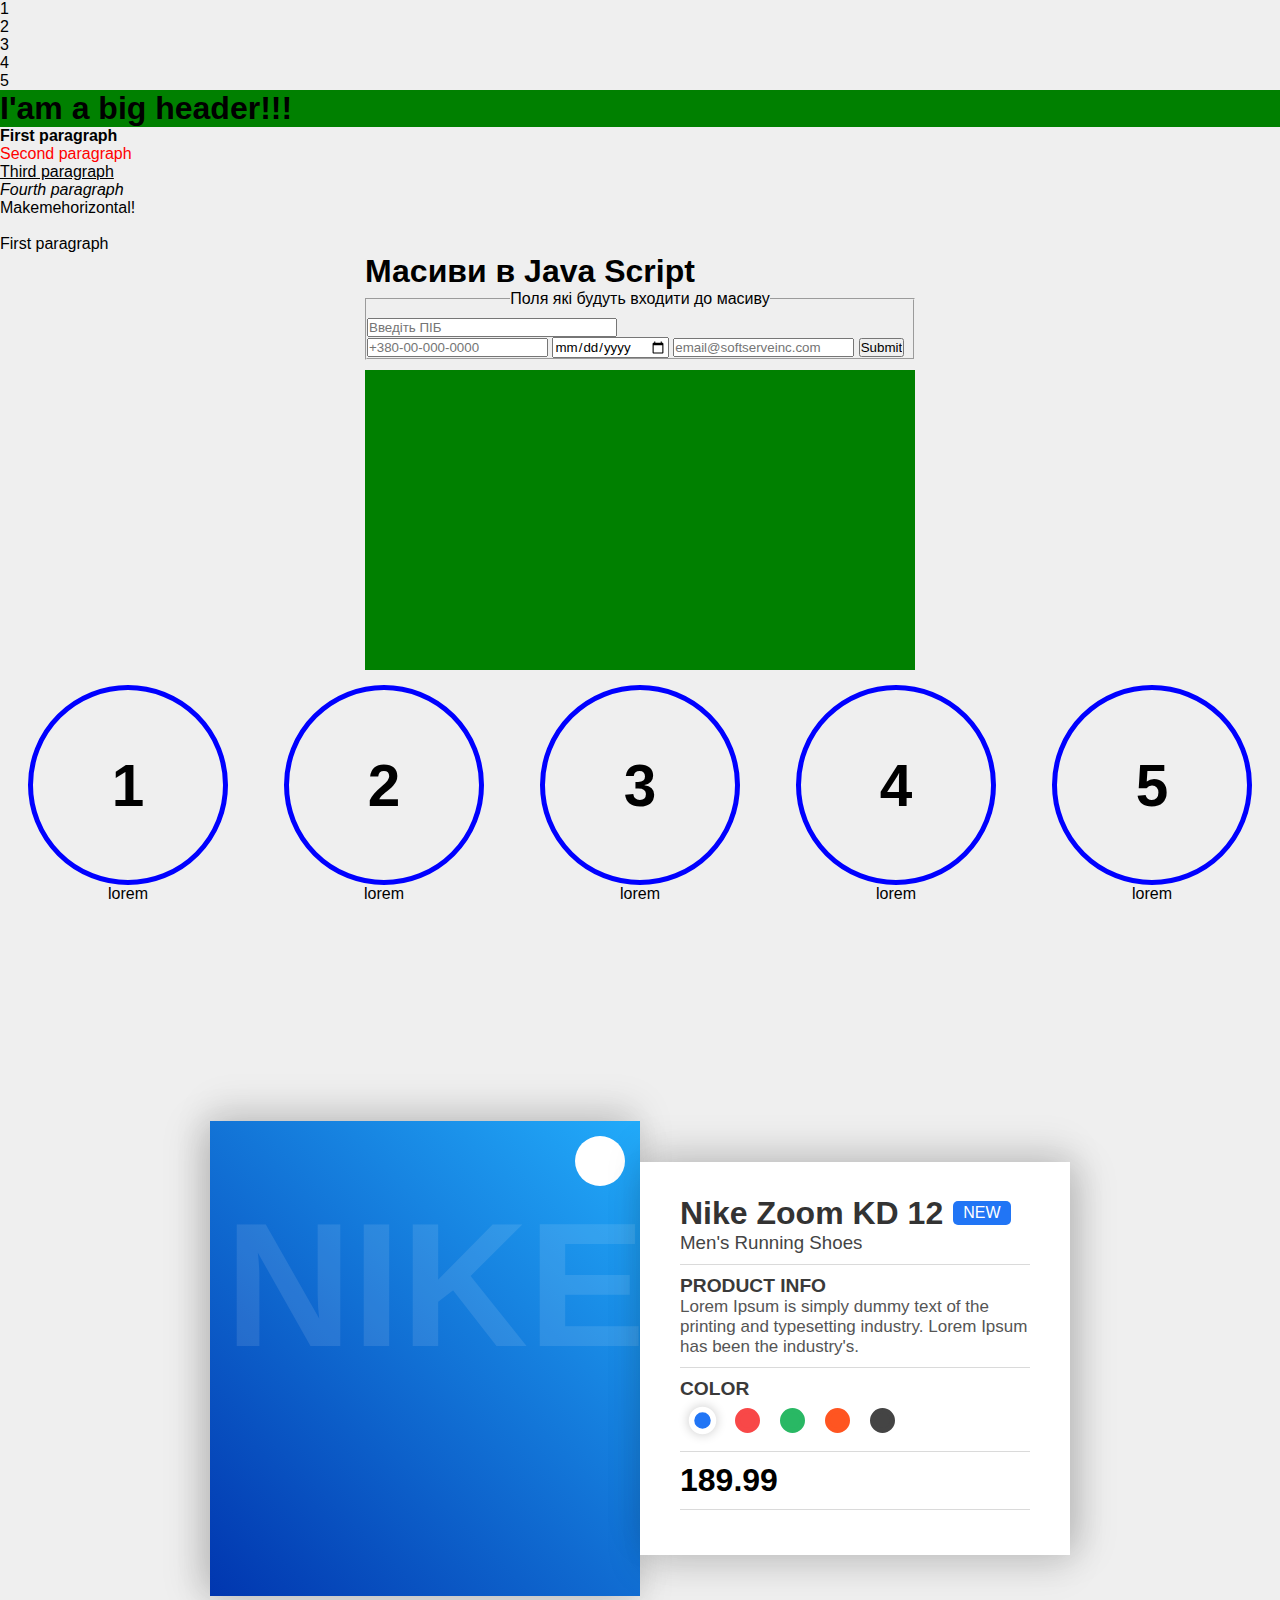
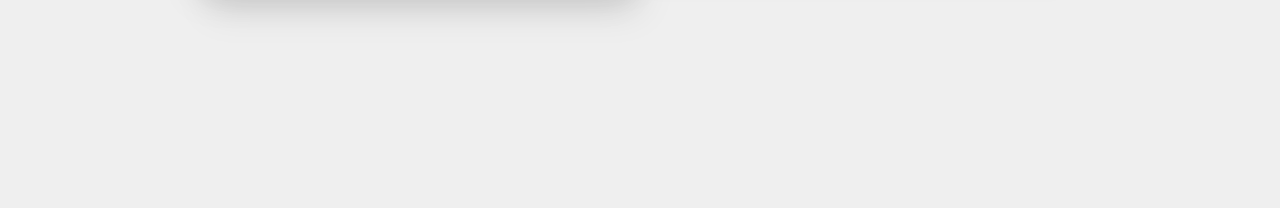
==== index.html @ 59f4cf48 "task-6" ====
<!DOCTYPE html>
<html lang="en">

<head>
    <meta charset="UTF-8">
    <meta http-equiv="X-UA-Compatible" content="IE=edge">
    <meta name="viewport" content="width=, initial-scale=1.0">
    <link rel="stylesheet" href="index.css">
    <title>Tasks</title>
</head>

<body>
    <!-- <h2>Task 3</h2>
    <h3>#1</h3>
    <input class="start" type="text" placeholder="Start">
    <input class="end" type="text" placeholder="End">
    <button class="btn1">Result</button>

    <h3>#2</h3>
    <input class="a" type="text" placeholder="Value 1">
    <input class="b" type="text" placeholder="Value 2">
    <button class="btn2">Result</button>

    <h3>#3</h3>
    <input class="k" type="text" placeholder="Value" value="5">
    <button class="btn3">Result</button>

    <h3>#4</h3>
    <button class="btn4">Result</button>

    <h3>#5</h3>
    <button class="btn5">Result</button>

    <h3>#6</h3>
    <input class="a-value" type="text" placeholder="Value 1">
    <input class="b-value" type="text" placeholder="Value 2">
    <input class="op" type="text" placeholder="Value 3">
    <button class="btn6">Result</button>

    <h3>#7</h3>
    <button class="btn7">Result</button>

    <h3>Ускладнена</h3>
    <button class="btn8">Result</button> 

    <h2>Task 4</h2>
    <h3>#1</h3>
    <input class="first" type="text" placeholder="First">
    <input class="second" type="text" placeholder="Second">
    <button class="btn9">Console</button>

    <h3>#2</h3>
    <input class="user-name" type="text" name="user-name" placeholder="Name">
    <input class="user-age" type="text" name="user-age" placeholder="Age">
    <input class="user-status" type="text" name="user-status" placeholder="Status">
    <button class="btn10">Console</button>

    <h3>#3</h3>
    <input class="width" type="text" name="width" placeholder="Width">
    <input class="height" type="text" name="height" placeholder="Height">
    <button class="btn11">Console</button>

    <h3>#4</h3>
    <input class="month" type="text" name="Month" placeholder="Month">
    <button class="btn12">Console</button>

    <h3>#5</h3>
    <button class="btn13">Console</button> -->
     
    <ul id="list">
        <li>1</li>
        <li>2</li>
        <li>3</li>
        <li>4</li>
        <li>5</li>
    </ul>

    <h1>I'am a big header!!!</h1>
    <div id="myDiv">
        <p>First paragraph</p>
        <p>Second paragraph</p>
        <p>Third paragraph</p>
        <p>Fourth paragraph</p>
    </div>
    <ul id="myList">
        <li>Make</li>
        <li>me</li>
        <li>horizontal!</li>
    </ul>
    <span>Make me invisible, please!</span>

    <div class="array">
        <h1>Масиви в Java Script</h1>
        <fieldset>
          <legend align="center"> Поля які будуть входити до масиву </legend>
          <input type="text" data-form="ПІБ" class="text-data arr" name="fio" placeholder="Введіть ПІБ">
          <input type="phone" data-form="Номер телефону" class="arr" name="phone" placeholder="+380-00-000-0000">
          <input type="date" data-form="Дата народження"  class="arr" name="birthday">
          <input type="email"data-form="Електронна пошта"  class="arr" placeholder="email@softserveinc.com" name="email">
          
          
          <input type="submit" class="btn">
        </fieldset>
        
        
        <div class="out"></div>
      </div>

      <div class="box">
        <div class="items">
          <div class="circle" data-anim="zoom-in">
            <h3>1</h3>
          </div>
            <p>lorem</p>
        </div>
            
        <div class="items">
          <div class="circle" data-anim="rotate">
            <h3>2</h3>
          </div>
            <p>lorem</p>
        </div>
            
            
        <div class="items">
          <div class="circle" data-anim="translate-down">
            <h3>3</h3>
          </div>
            <p>lorem</p>
        </div>
            
        <div class="items">
          <div class="circle" data-anim="translate-left-down">
            <h3>4</h3>
          </div>
            <p>lorem</p>
        </div>
            
        <div class="items">
          <div class="circle" data-anim="translate-right-down">
            <h3>5</h3>
          </div>
            <p>lorem</p>
        </div>
      </div>

      <div class="container">
        <div class="card">
            <div class="shoeBackground">
                <div class="gradients">
                    <div class="gradient second" color="blue"data-price="300"></div>
                    <div class="gradient" color="red" data-price="200"></div>
                    <div class="gradient" color="green"data-price="170"></div>
                    <div class="gradient" color="orange"data-price="160"></div>
                    <div class="gradient" color="black"data-price="189"></div>
                </div>
                <h1 class="nike">nike</h1>
                <img src="https://i.postimg.cc/7LpDvZxn/logo.png" alt="" class="logo">
                <a href="#" class="share"><i class="fas fa-share-alt"></i></a>

                <img src="https://i.postimg.cc/GhcRnN1V/blue.png" alt="" class="shoe show" color="blue">
                <img src="https://i.postimg.cc/k43r1Ycj/red.png" alt="" class="shoe" color="red">
                <img src="https://i.postimg.cc/BnzfDn1f/green.png" alt="" class="shoe" color="green">
                <img src="https://i.postimg.cc/VNbQFPjr/orange.png" alt="" class="shoe" color="orange">
                <img src="https://i.postimg.cc/dVNwB9pX/black.png" alt="" class="shoe" color="black">

            </div>
            <div class="info">
                <div class="shoeName">
                    <div>
                        <h1 class="big">Nike Zoom KD 12</h1>
                        <span class="new">new</span>
                    </div>
                    <h3 class="small">Men's running shoes</h3>
                </div>
                <div class="description">
                    <h3 class="title">Product Info</h3>
                    <p class="text">Lorem Ipsum is simply dummy text of the printing and typesetting industry. Lorem Ipsum has been the industry's.</p>
                </div>
                <div class="color-container">
                    <h3 class="title">Color</h3>
                    <div class="colors">
                        <span class="color active" primary="#2175f5" color="blue" data-price="189"></span>
                      
                        <span class="color" primary="#f84848" color="red" data-price="300"></span>
                        <span class="color" primary="#29b864" color="green" data-price="200"></span>
                        <span class="color" primary="#ff5521" color="orange" data-price="160"></span>
                        <span class="color" primary="#444" color="black" data-price="170"></span>
                    </div>
                </div>
                <div class="size-container">
                        <i class="fas fa-dollar-sign"></i>
                        <h1 id="outprice"> 189.99</h1>
                    </div>
                </div>
            </div>
        </div>
    </div>

    <script src="task-3/script-3.js"></script>
    <script src="task-4/script-4.js"></script>
    <script src="task-5/script-5.js"></script>
    <script src="task-6/script-6.js"></script>
</body>

</html>
---- index.css ----
.marker-text {
    font-size: 40px;
}

.array{
    width: 550px;
    margin: 0 auto;
  }
  .text-data {
    display: block;
    margin-top: 10px;
    width: 250px;
  }
  .out{
    width: 100%;
    height: 300px;
    display: flex;
    justify-content: center;
    align-items: center;
    margin: 10px 0 10px 0;
    font-size: 25px;
    word-wrap: break-word;
    color: white;
    background-color: green;
  }

  .box{
    width: 100%;
    display: flex;
    flex-flow: row wrap;
    justify-content: space-around;
  }
  .items{
    display: flex;
    flex-flow: column nowrap;
    justify-content: center;
    text-align: center;
    align-items: center;
    margin: 5px;
  }
  .circle{
    display: flex;
    justify-content: center;
    align-items: center;
    font-size: 50px;
    border: 5px solid blue;
    width: 200px;
    height: 200px;
    border-radius: 50%;
    text-align:center;
    transition-duration: .7s;
  }
  
  .circle:hover{
    border: 0 solid blue;
    box-shadow: 5px 5px 5px 0px blue, inset 4px 4px 15px 0px blue, 0px 0px 23px 18px rgba(0,0,0,0);
  }
  .rotate:hover{
    animation: spin ease-out 3s;
  }
  .zoom-in:hover{
    animation: zoom-in ease-out 3s;
  }
  .translate-down:hover{
    animation: translate-down ease-out 3s;
  }
  .translate-left-down:hover{
    animation: translate-left-down ease-out 3s;
  }
  .translate-right-down:hover{
    animation: translate-right-down ease-out 3s;
  }
  @-webkit-keyframes translate-right-down {
    from {
      -webkit-transform: translate(0px, 0%);
    }
    to {
      -webkit-transform: translate(120px, 100%);
    }
  }
  @-webkit-keyframes translate-left-down {
    from {
      -webkit-transform: translate(0px, 0%);
    }
    to {
      -webkit-transform: translate(-120px, 100%);
    }
  }
  @-webkit-keyframes translate-down {
    from {
      -webkit-transform: translate(0px, 0%);
    }
    to {
      -webkit-transform: translate(0px, 100%);
    }
  }
  @-webkit-keyframes zoom-in {
    from {
      -webkit-transform: scale(1);
    }
    to {
      -webkit-transform: scale(2);
    }
  }
  @-webkit-keyframes spin {
    from {
      -webkit-transform: rotate(0deg);
    }
    to {
      -webkit-transform: rotate(360deg);
    }
  }

  :root{
    --primary: #2175f5;
}

*{
    margin: 0;
    padding: 0;
    box-sizing: border-box;
    font-family: 'Poppins', sans-serif;
}

body{
    background-color: #efefef;
}

.container{
    min-height: 100vh;
    display: flex;
    justify-content: center;
    align-items: center;
    padding: 40px;
    overflow: hidden;
}

.card{
    display: flex;
    justify-content: center;
    align-items: center;
    width: 860px;
}

.shoeBackground{
    position: relative;
    width: 50%;
    height: 475px;
    box-shadow: -15px 0 35px rgba(0, 0, 0, 0.1),
    0 -15px 35px rgba(0, 0, 0, 0.1),
    0 15px 35px rgba(0, 0, 0, 0.1);
    transition: .5s;
}

.gradients{
    position: absolute;
    width: 100%;
    height: 100%;
    left: 0;
    top: 0;
}

.gradient{
    position: absolute;
    width: 100%;
    height: 100%;
    left: 0;
    top: 0;
    z-index: -2;
}

.first{
    z-index: 0;
    animation: 1s width ease;
}

@keyframes width{
    from{
        width: 0%;
    }
    to{
        width: 100%;
    }
}

.second{
    z-index: -1;
}

.gradient[color="blue"]{
    background-image: linear-gradient(45deg, #0136af, #22abfa);
}

.gradient[color="red"]{
    background-image: linear-gradient(45deg, #d62926, #ee625f);
}

.gradient[color="green"]{
    background-image: linear-gradient(45deg, #11998e, #1ce669);
}

.gradient[color="orange"]{
    background-image: linear-gradient(45deg, #fc4a1a, #f7b733);
}

.gradient[color="black"]{
    background-image: linear-gradient(45deg, #111, #666);
}

.logo{
    position: absolute;
    width: 100px;
    left: 20px;
    top: 20px;
}

.share{
    position: absolute;
    top: 15px;
    right: 15px;
    background-color: #fff;
    width: 50px;
    height: 50px;
    border-radius: 50%;
    text-align: center;
    font-size: 1.3rem;
    text-decoration: none;
    color: var(--primary);
    transition: .5s;
}

.share:hover{
    transform: scale(1.1);
}

.share i{
    line-height: 50px;
}

.nike{
    position: absolute;
    top: 85px;
    left: 15px;
    font-size: 11rem;
    text-transform: uppercase;
    line-height: .9;
    color: #fff;
    opacity: .1;
}

.shoe{
    position: absolute;
    width: 140%;
    opacity: 0;
    bottom: 0;
    right: 0;
    transform: rotate(-20deg);
    transition: .5s;
}

.shoe.show{
    opacity: 1;
}

.info{
    width: 50%;
    background-color: #fff;
    z-index: 1;
    padding: 35px 40px;
    box-shadow: 15px 0 35px rgba(0, 0, 0, 0.1),
    0 -15px 35px rgba(0, 0, 0, 0.1),
    0 15px 35px rgba(0, 0, 0, 0.1);
}

.shoeName{
    padding: 0 0 10px 0;
}

.shoeName div{
    display: flex;
    align-items: center;
}

.shoeName div .big{
    margin-right: 10px;
    font-size: 2rem;
    color: #333;
    line-height: 1;
}

.shoeName div .new{
    background-color: var(--primary);
    text-transform: uppercase;
    color: #fff;
    padding: 3px 10px;
    border-radius: 5px;
    transition: .5s;
}

.shoeName .small{
    font-weight: 500;
    color: #444;
    margin-top: 3px;
    text-transform: capitalize;
}

.shoeName, .description, .color-container, .size-container{
    border-bottom: 1px solid #dadada;
}

.description{
    padding: 10px 0;
}

.title{
    color: #3a3a3a;
    font-weight: 600;
    font-size: 1.2rem;
    text-transform: uppercase;
}

.text{
    color: #555;
    font-size: 17px;
}

.color-container{
    padding: 10px 0;
}

.colors{
    padding: 8px 0;
    display: flex;
    align-items: center;
}

.color{
    width: 25px;
    height: 25px;
    border-radius: 50%;
    margin: 0 10px;
    border: 5px solid;
    cursor: pointer;
    transition: .5s;
}

.color[color="blue"]{
    background-color: #2175f5;
    border-color: #2175f5;
}

.color[color="red"]{
    background-color: #f84848;
    border-color: #f84848;
}

.color[color="green"]{
    background-color: #29b864;
    border-color: #29b864;
}

.color[color="orange"]{
    background-color: #ff5521;
    border-color: #ff5521;
}

.color[color="black"]{
    background-color: #444;
    border-color: #444;
}

.color.active{
    border-color: #fff;
    box-shadow: 0 0 10px .5px rgba(0, 0, 0, 0.2);
    transform: scale(1.1);
}

.size-container{
    padding: 10px 0;
    margin-bottom: 10px;
}

.sizes{
    padding: 8px 0;
    display: flex;
    align-items: center;
}

.size{
    width: 40px;
    height: 40px;
    border-radius: 6px;
    background-color: #eee;
    margin: 0 10px;
    text-align: center;
    line-height: 40px;
    font-size: 1.1rem;
    font-weight: 500;
    cursor: pointer;
    transition: .3s;
}

.size.active{
    background-color: var(--primary);
    color: #fff;
    transition: .5s;
}

.buy-price{
    padding-top: 15px;
    display: flex;
    justify-content: space-between;
    align-items: center;
}

.price{
    color: #333;
    display: flex;
    align-items: flex-start;
}

.price h1{
    font-size: 2.1rem;
    font-weight: 600;
    line-height: 1;
}

.price i{
    font-size: 1.4rem;
    margin-right: 1px;
}

.buy{
    padding: .7rem 1rem;
    background-color: var(--primary);
    text-decoration: none;
    color: #fff;
    text-transform: uppercase;
    letter-spacing: 1px;
    font-weight: 500;
    font-size: 1.1rem;
    transition: .5s;
}

.buy:hover{
    transform: scale(1.1);
}

.buy i{
    margin-right: 2px;
}

@media (max-width: 1070px){
    .shoe{
        width: 135%;
    }
}

@media (max-width: 1000px){
    .card{
        flex-direction: column;
        width: 100%;
        box-shadow: 0 0 35px 1px rgba(0, 0, 0, 0.2);
    }
    
    .card > div{
        width: 100%;
        box-shadow: none;
    }

    .shoe{
        width: 100%;
        transform: rotate(-5deg) translateY(-50%);
        top: 55%;
        right: 2%;
    }

    .nike{
        top: 20%;
        left: 5%;
    }
}

@media (max-width: 600px){
    .share{
        width: 40px;
        height: 40px;
    }

    .share i {
        font-size: 1rem;
        line-height: 40px;
    }

    .logo{
        width: 70px;
    }
}

@media (max-width: 490px){
    .nike{
        font-size: 7rem;
    }

    .shoeName div .big{
        font-size: 1.3rem;
    }

    .small{
        font-size: 1rem;
    }

    .new{
        padding: 2px 6px;
        font-size: .9rem;
    }

    .title{
        font-size: .9rem;
    }

    .text{
        font-size: .8rem;
    }

    .buy{
        padding: .5rem .8rem;
        font-size: .8rem;
    }

    .price h1{
        font-size: 1.5rem;
    }

    .price i{
        font-size: .9rem;
    }

    .size{
        width: 30px;
        height: 30px;
        margin: 0 8px;
        font-size: .9rem;
        line-height: 30px;
    }

    .color{
        margin: 0 6px;
        width: 0 20px;
        width: 20px;
        height: 20px;
        border-width: 4px;
    }

    .share{
        width: 35px;
        height: 35px;
        top: 10px;
        right: 10px;
    }

    .share i{
        font-size: .8rem;
        line-height: 35px;
    }

    .logo{
        width: 60px;
        top: 10px;
        left: 10px;
    }

    .info{
        padding: 20px;
    }
}

@media (max-width: 400px){
    .buy i{
        display: none;
    }

    .container{
        padding: 20px;
    }
}
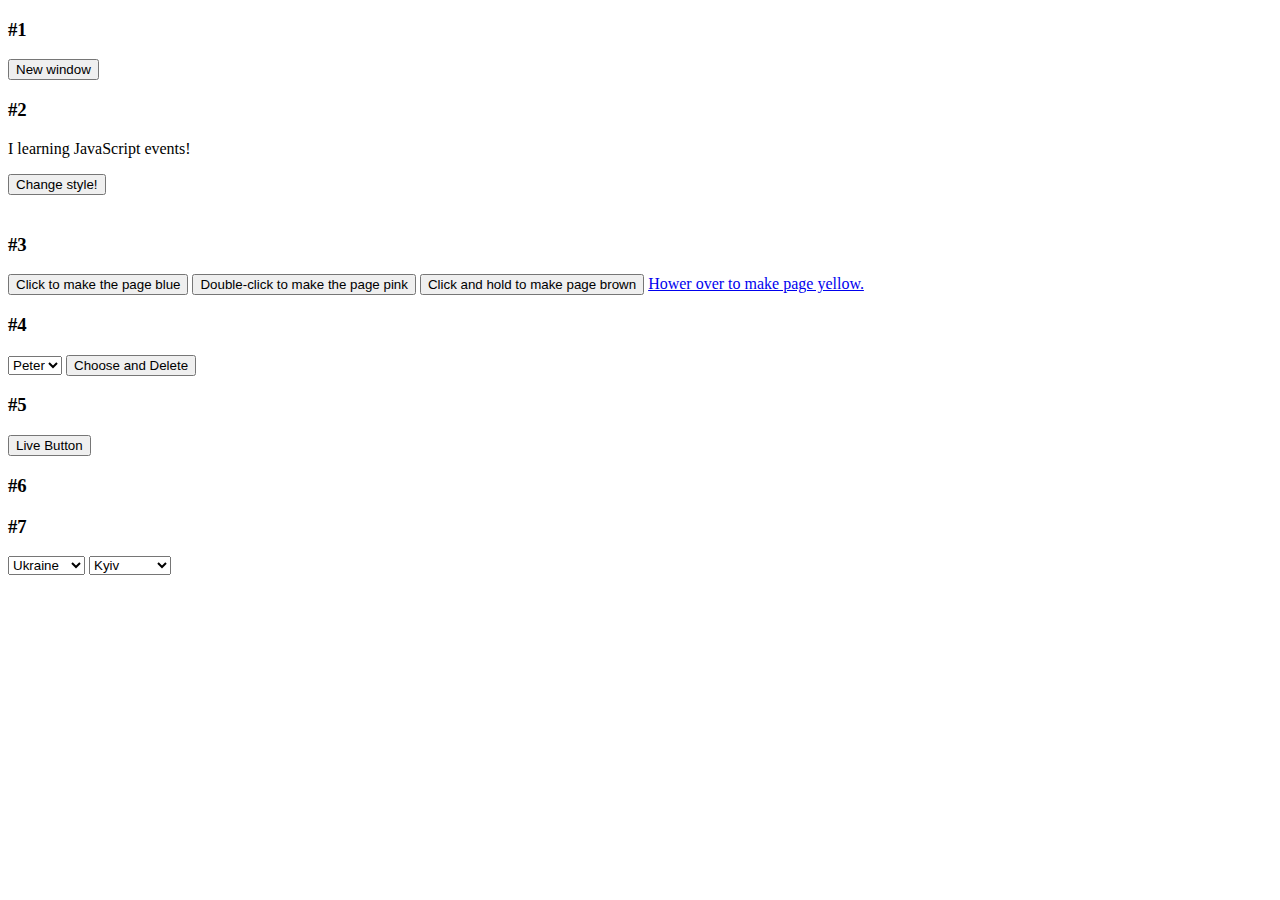
==== commit 4679cac8: "task 7" ====
--- a/index.html
+++ b/index.html
@@ -2,15 +2,15 @@
 <html lang="en">
 
 <head>
-    <meta charset="UTF-8">
-    <meta http-equiv="X-UA-Compatible" content="IE=edge">
-    <meta name="viewport" content="width=, initial-scale=1.0">
-    <link rel="stylesheet" href="index.css">
-    <title>Tasks</title>
+  <meta charset="UTF-8">
+  <meta http-equiv="X-UA-Compatible" content="IE=edge">
+  <meta name="viewport" content="width=, initial-scale=1.0">
+  <link rel="stylesheet" href="index.css">
+  <title>Tasks</title>
 </head>
 
 <body>
-    <!-- <h2>Task 3</h2>
+  <!-- <h2>Task 3</h2>
     <h3>#1</h3>
     <input class="start" type="text" placeholder="Start">
     <input class="end" type="text" placeholder="End">
@@ -66,8 +66,8 @@
 
     <h3>#5</h3>
     <button class="btn13">Console</button> -->
-     
-    <ul id="list">
+
+  <!-- <ul id="list">
         <li>1</li>
         <li>2</li>
         <li>3</li>
@@ -180,12 +180,12 @@
                 <div class="color-container">
                     <h3 class="title">Color</h3>
                     <div class="colors">
-                        <span class="color active" primary="#2175f5" color="blue" data-price="189"></span>
+                        <span class="color active" primary="#2175f5" color="blue" data-price="170"></span>
                       
-                        <span class="color" primary="#f84848" color="red" data-price="300"></span>
-                        <span class="color" primary="#29b864" color="green" data-price="200"></span>
-                        <span class="color" primary="#ff5521" color="orange" data-price="160"></span>
-                        <span class="color" primary="#444" color="black" data-price="170"></span>
+                        <span class="color" primary="#f84848" color="red" data-price="570"></span>
+                        <span class="color" primary="#29b864" color="green" data-price="190"></span>
+                        <span class="color" primary="#ff5521" color="orange" data-price="270"></span>
+                        <span class="color" primary="#444" color="black" data-price="110"></span>
                     </div>
                 </div>
                 <div class="size-container">
@@ -195,12 +195,56 @@
                 </div>
             </div>
         </div>
-    </div>
-
-    <script src="task-3/script-3.js"></script>
-    <script src="task-4/script-4.js"></script>
-    <script src="task-5/script-5.js"></script>
-    <script src="task-6/script-6.js"></script>
+    </div> -->
+  <h3>#1</h3>
+
+  <button class="btn16">New window</button>
+
+  <h3>#2</h3>
+  <p id='text'>I learning JavaScript events!</p>
+  <div>
+    <button id="new-style">Change style!</button>
+  </div>
+
+  <h3>#3</h3>
+  <button id="btn18">Click to make the page blue</button>
+  <button id="btn19">Double-click to make the page pink</button>
+  <button id="btn20">Click and hold to make page brown</button>
+  <a id="link1" href="#">Hower over to make page yellow.</a>
+
+  <h3>#4</h3>
+  <select name="names" id="#names">
+    <option value="Peter">Peter</option>
+    <option value="John">John</option>
+    <option value="Alise">Alise</option>
+    <option value="Alex">Alex</option>
+    <option value="Iren">Iren</option>
+  </select>
+
+  <button id="btn21">Choose and Delete</button>
+
+  <h3>#5</h3>
+  <button id="btn22">Live Button</button>
+  <p id="out2"></p>
+
+<h3>#6</h3>
+<div id="out3"></div>
+
+<h3>#7</h3>
+<select name="country" id="country">
+  <option value="ukr">Ukraine</option>
+  <option value="ger">Germany</option>
+  <option value="usa">USA</option>
+</select>
+              
+<select name="cities" id="cities"></select>
+<p id="out4"></p>
+
+  <script src="task-3/script-3.js"></script>
+  <script src="task-4/script-4.js"></script>
+  <script src="task-5/script-5.js"></script>
+  <script src="task-6/script-6.js"></script>
+  <script src="taask-7/script-7.js"></script>
 </body>
 
 </html>--- a/index.css
+++ b/index.css
@@ -1,4 +1,4 @@
-.marker-text {
+/* .marker-text {
     font-size: 40px;
 }
 
@@ -583,4 +583,8 @@
     .container{
         padding: 20px;
     }
+} */
+
+#new-style {
+  margin-bottom: 20px;
 }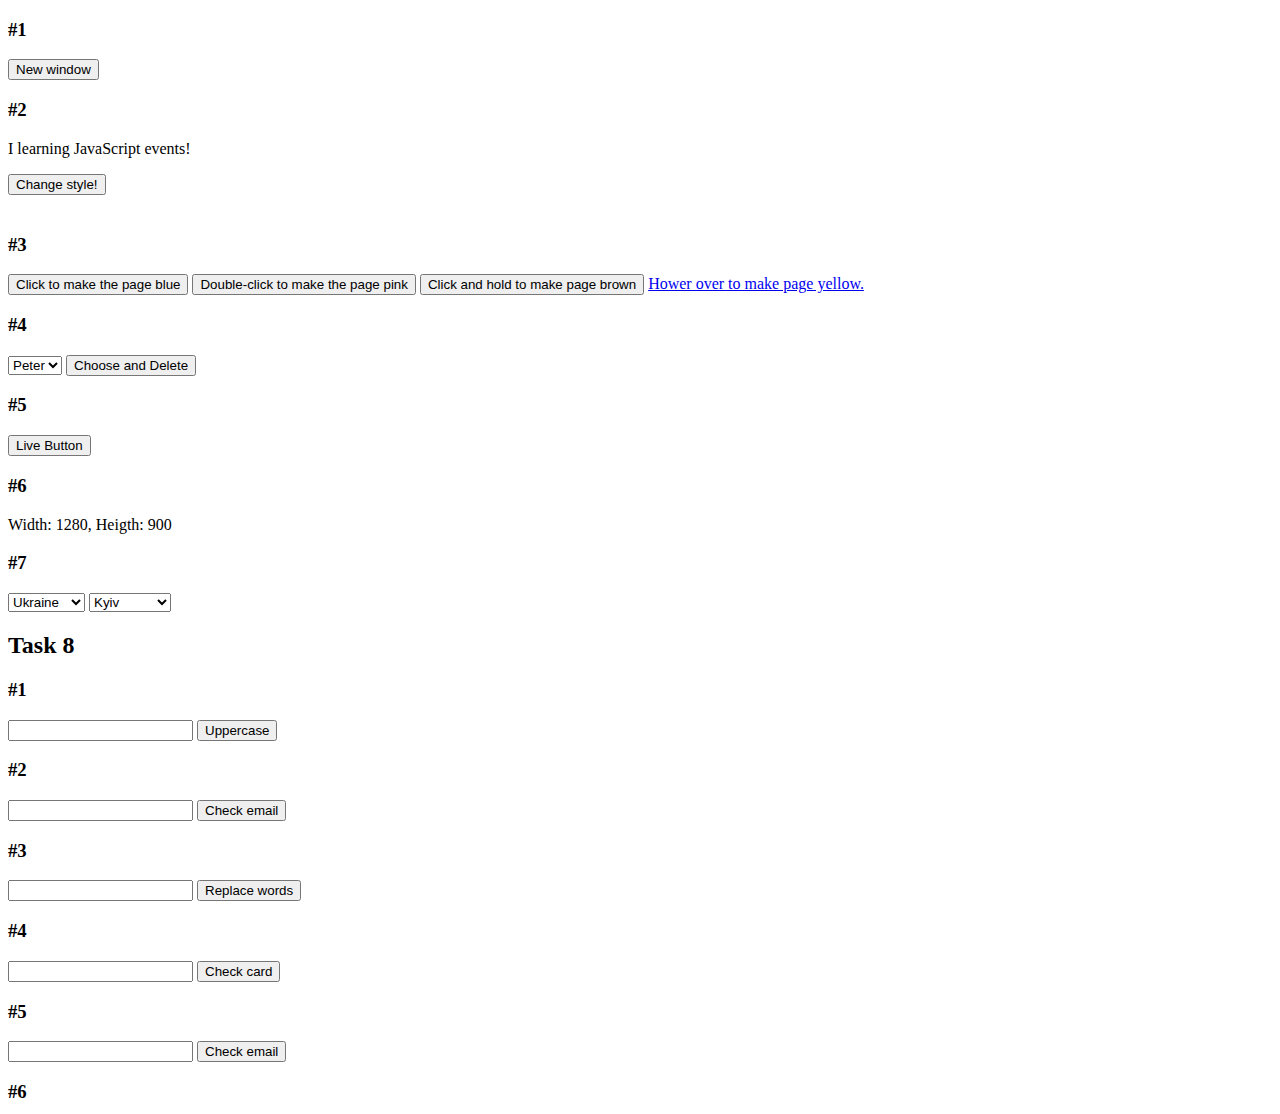
==== commit 4b0a44f7: "task-8" ====
--- a/index.html
+++ b/index.html
@@ -240,11 +240,48 @@
 <select name="cities" id="cities"></select>
 <p id="out4"></p>
 
+<h2>Task 8</h2>
+
+<h3>#1</h3>
+
+<input id="input" type="text" >
+<button id="btn23">Uppercase</button>
+<div id="out5"></div>
+
+<h3>#2</h3>
+
+<input id="input2" type="text">
+<button id="btn24">Check email</button>
+<div id="out6"></div>
+
+<h3>#3</h3>
+<input id="input3" type="text">
+<button id="btn25">Replace words</button>
+<div id="out7"></div>
+
+<h3>#4</h3>
+<input id="input4" type="text">
+<button id="btn26">Check card</button>
+<div id="out8"></div>
+
+<h3>#5</h3>
+
+<input id="input5" type="text">
+<button id="btn27">Check email</button>
+<div id="out9"></div>
+
+<h3>#6</h3>
+
+<input id="input6" type="text">
+<button id="btn28">Check Login</button>
+<div id="out10"></div>
+
   <script src="task-3/script-3.js"></script>
   <script src="task-4/script-4.js"></script>
   <script src="task-5/script-5.js"></script>
   <script src="task-6/script-6.js"></script>
   <script src="taask-7/script-7.js"></script>
+  <script src="task-8/script-8.js"></script>
 </body>
 
 </html>--- a/index.css
+++ b/index.css
@@ -587,4 +587,8 @@
 
 #new-style {
   margin-bottom: 20px;
+}
+
+#out5, #out6, #out7, #out8, #out9, #out10 {
+    display: inline-block;
 }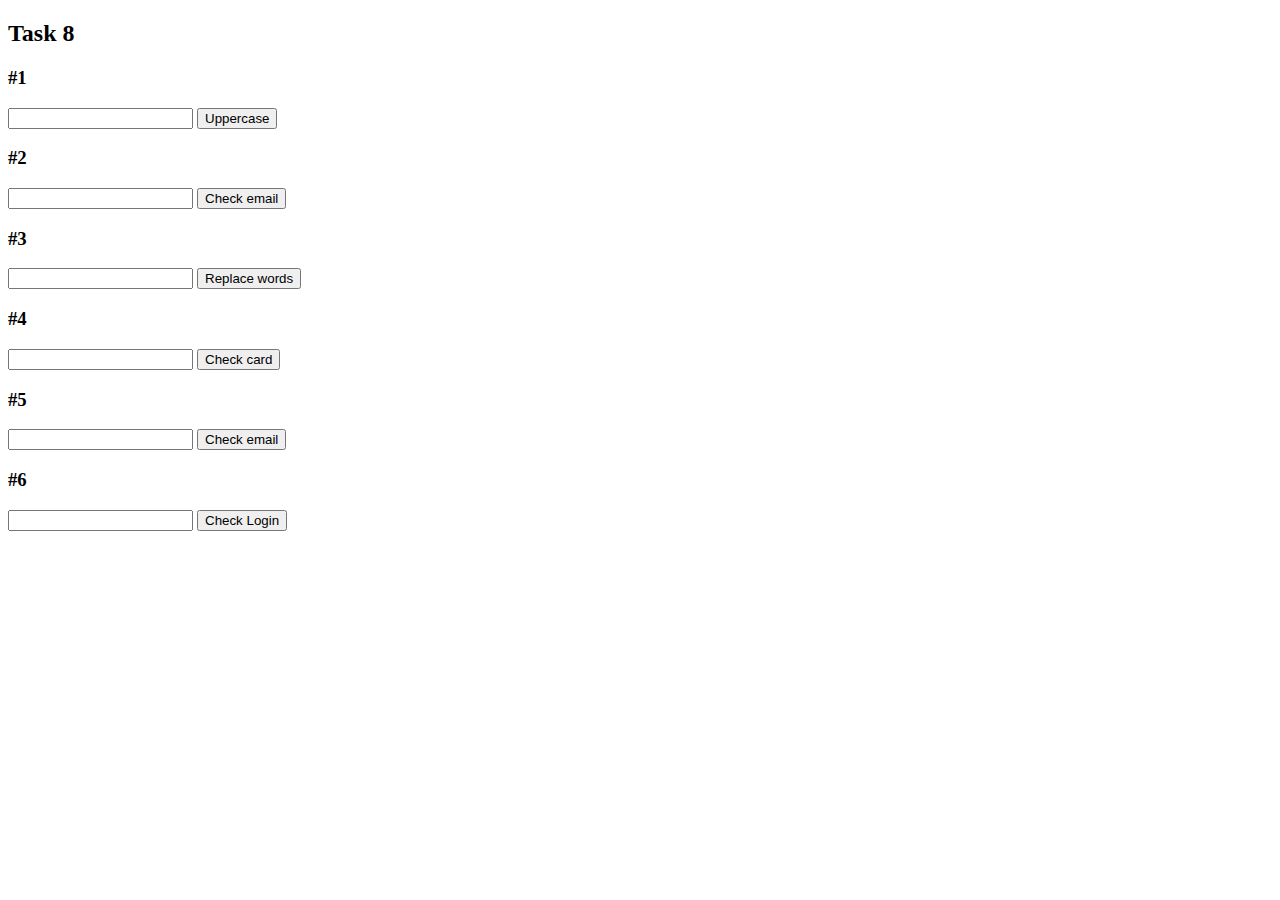
==== commit 124c781d: "task-8" ====
--- a/index.html
+++ b/index.html
@@ -196,7 +196,7 @@
             </div>
         </div>
     </div> -->
-  <h3>#1</h3>
+  <!-- <h3>#1</h3>
 
   <button class="btn16">New window</button>
 
@@ -238,7 +238,7 @@
 </select>
               
 <select name="cities" id="cities"></select>
-<p id="out4"></p>
+<p id="out4"></p> -->
 
 <h2>Task 8</h2>
 
@@ -276,11 +276,11 @@
 <button id="btn28">Check Login</button>
 <div id="out10"></div>
 
-  <script src="task-3/script-3.js"></script>
+  <!-- <script src="task-3/script-3.js"></script>
   <script src="task-4/script-4.js"></script>
   <script src="task-5/script-5.js"></script>
   <script src="task-6/script-6.js"></script>
-  <script src="taask-7/script-7.js"></script>
+  <script src="taask-7/script-7.js"></script> -->
   <script src="task-8/script-8.js"></script>
 </body>
 
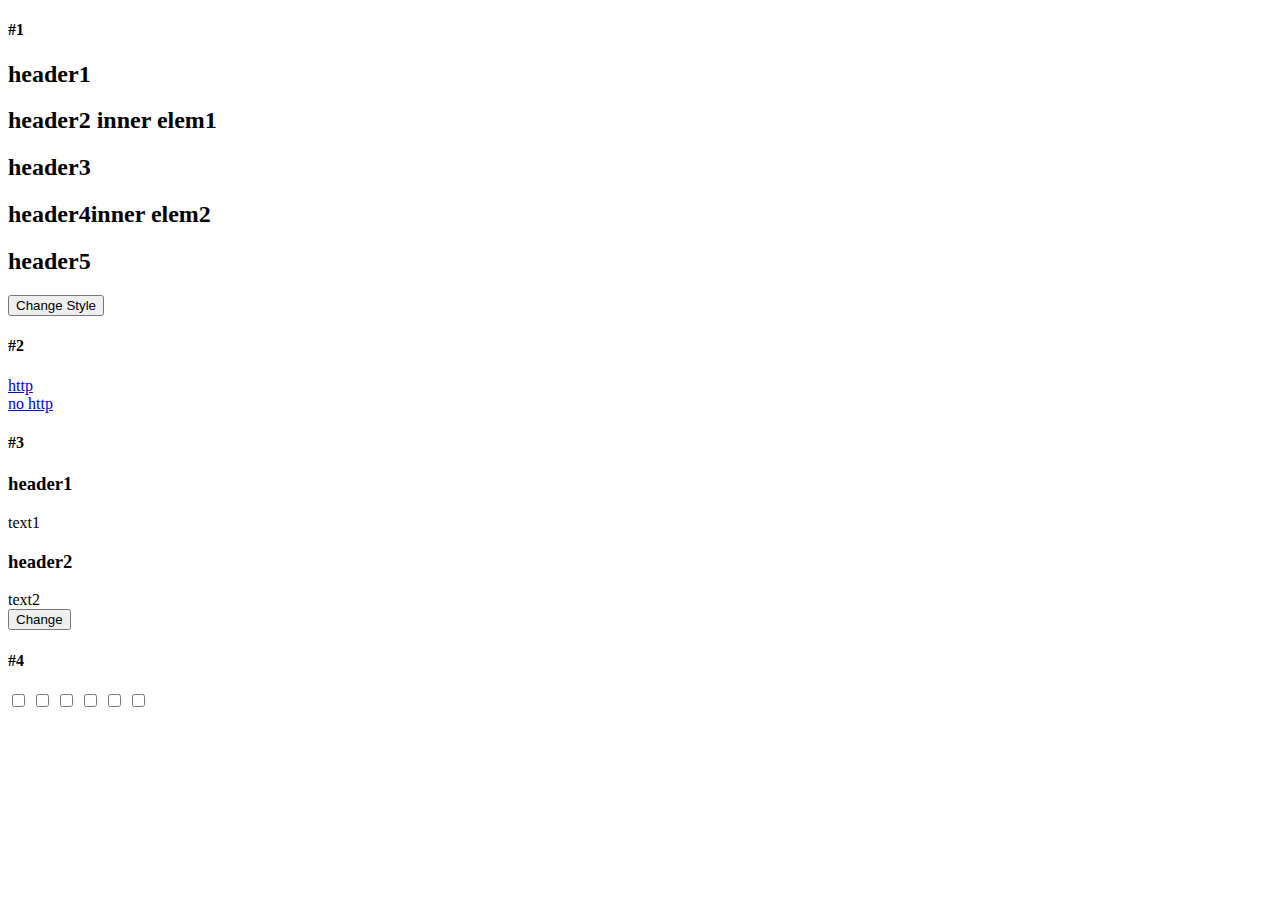
==== commit 46a2f5e8: "task-9" ====
--- a/index.html
+++ b/index.html
@@ -4,7 +4,7 @@
 <head>
   <meta charset="UTF-8">
   <meta http-equiv="X-UA-Compatible" content="IE=edge">
-  <meta name="viewport" content="width=, initial-scale=1.0">
+  <meta name="viewport" content="width=device-width, initial-scale=1.0">
   <link rel="stylesheet" href="index.css">
   <title>Tasks</title>
 </head>
@@ -240,7 +240,7 @@
 <select name="cities" id="cities"></select>
 <p id="out4"></p> -->
 
-<h2>Task 8</h2>
+  <!-- <h2>Task 8</h2>
 
 <h3>#1</h3>
 
@@ -274,14 +274,46 @@
 
 <input id="input6" type="text">
 <button id="btn28">Check Login</button>
-<div id="out10"></div>
-
-  <!-- <script src="task-3/script-3.js"></script>
+<div id="out10"></div> -->
+  <h4>#1</h4>
+  <h2 class="head">header1</h2>
+  <h2 class="head">header2 <span class="inner">inner elem1</span></h2>
+  <h2>header3</h2>
+  <h2 class="head">header4<span>inner elem2</span></h2>
+  <h2>header5</h2>
+
+  <button id="btn29">Change Style</button>
+
+  <h4>#2</h4>
+  <a href="https://releases.jquery.com/">http</a><br>
+
+  <a href="#">no http</a>
+
+  <h4>#3</h4>
+  <h3>header1</h3>
+  <div>text1</div>
+  <h3>header2</h3>
+  <div>text2</div>
+
+  <button id="btn30">Change</button>
+
+  <h4>#4</h4>
+  <input type="checkbox">
+  <input type="checkbox">
+  <input type="checkbox">
+  <input type="checkbox">
+  <input type="checkbox">
+  <input type="checkbox">
+
+  <script src="https://code.jquery.com/jquery-3.7.0.js" integrity="sha256-JlqSTELeR4TLqP0OG9dxM7yDPqX1ox/HfgiSLBj8+kM="
+    crossorigin="anonymous"></script>
+  <script src="task-3/script-3.js"></script>
   <script src="task-4/script-4.js"></script>
   <script src="task-5/script-5.js"></script>
   <script src="task-6/script-6.js"></script>
-  <script src="taask-7/script-7.js"></script> -->
+  <script src="taask-7/script-7.js"></script>
   <script src="task-8/script-8.js"></script>
+  <script src="task-9/task-9.js"></script>
 </body>
 
 </html>--- a/index.css
+++ b/index.css
@@ -584,11 +584,12 @@
         padding: 20px;
     }
 } */
-
+/* 
 #new-style {
   margin-bottom: 20px;
-}
-
-#out5, #out6, #out7, #out8, #out9, #out10 {
+} */
+
+/* #out5, #out6, #out7, #out8, #out9, #out10 {
     display: inline-block;
-}+} */
+
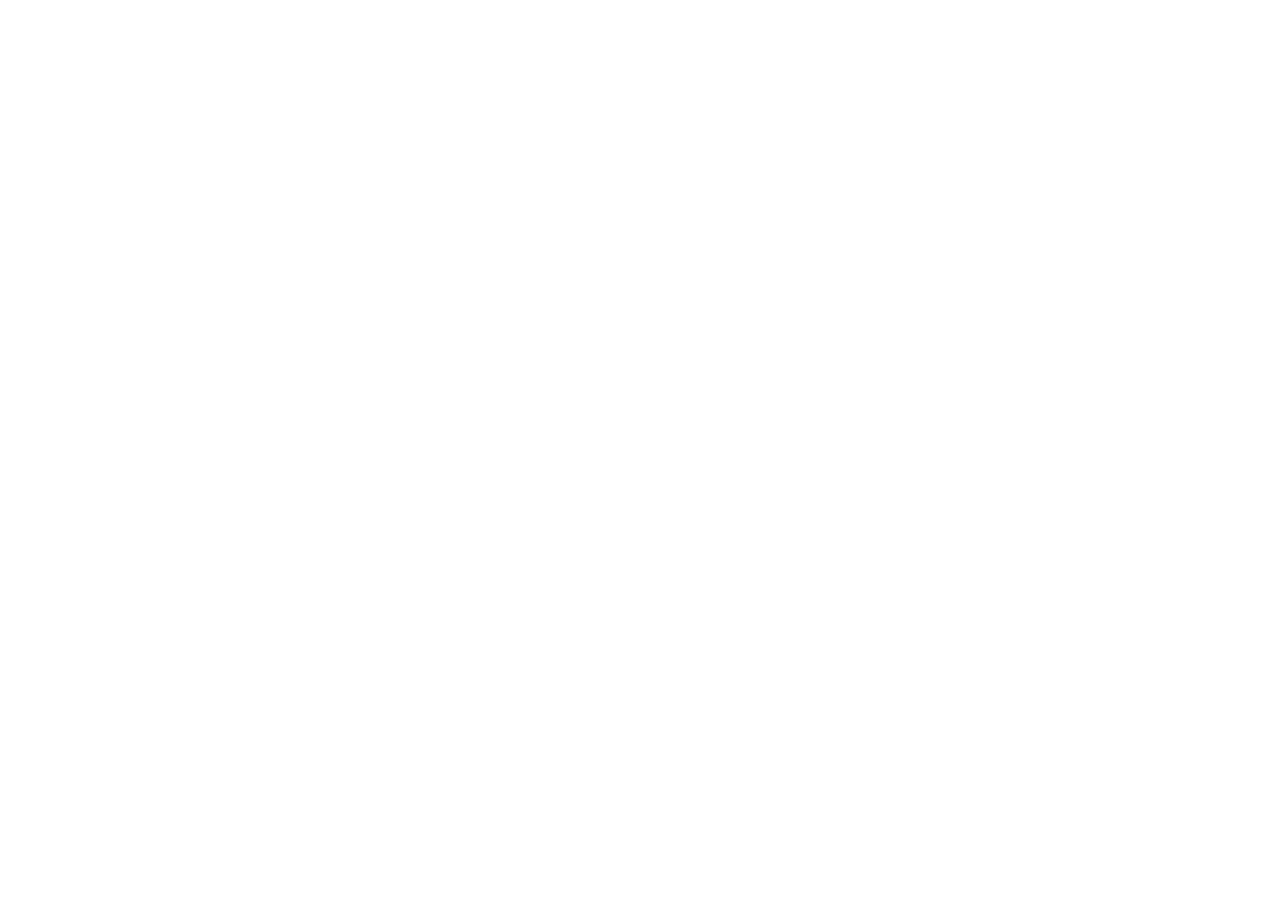
==== commit e0a6755d: "task-10" ====
--- a/index.html
+++ b/index.html
@@ -275,7 +275,7 @@
 <input id="input6" type="text">
 <button id="btn28">Check Login</button>
 <div id="out10"></div> -->
-  <h4>#1</h4>
+  <!-- <h4>#1</h4>
   <h2 class="head">header1</h2>
   <h2 class="head">header2 <span class="inner">inner elem1</span></h2>
   <h2>header3</h2>
@@ -303,7 +303,9 @@
   <input type="checkbox">
   <input type="checkbox">
   <input type="checkbox">
-  <input type="checkbox">
+  <input type="checkbox"> -->
+
+  
 
   <script src="https://code.jquery.com/jquery-3.7.0.js" integrity="sha256-JlqSTELeR4TLqP0OG9dxM7yDPqX1ox/HfgiSLBj8+kM="
     crossorigin="anonymous"></script>
@@ -314,6 +316,7 @@
   <script src="taask-7/script-7.js"></script>
   <script src="task-8/script-8.js"></script>
   <script src="task-9/task-9.js"></script>
+  <script src="task-10/script-10.js"></script>
 </body>
 
 </html>